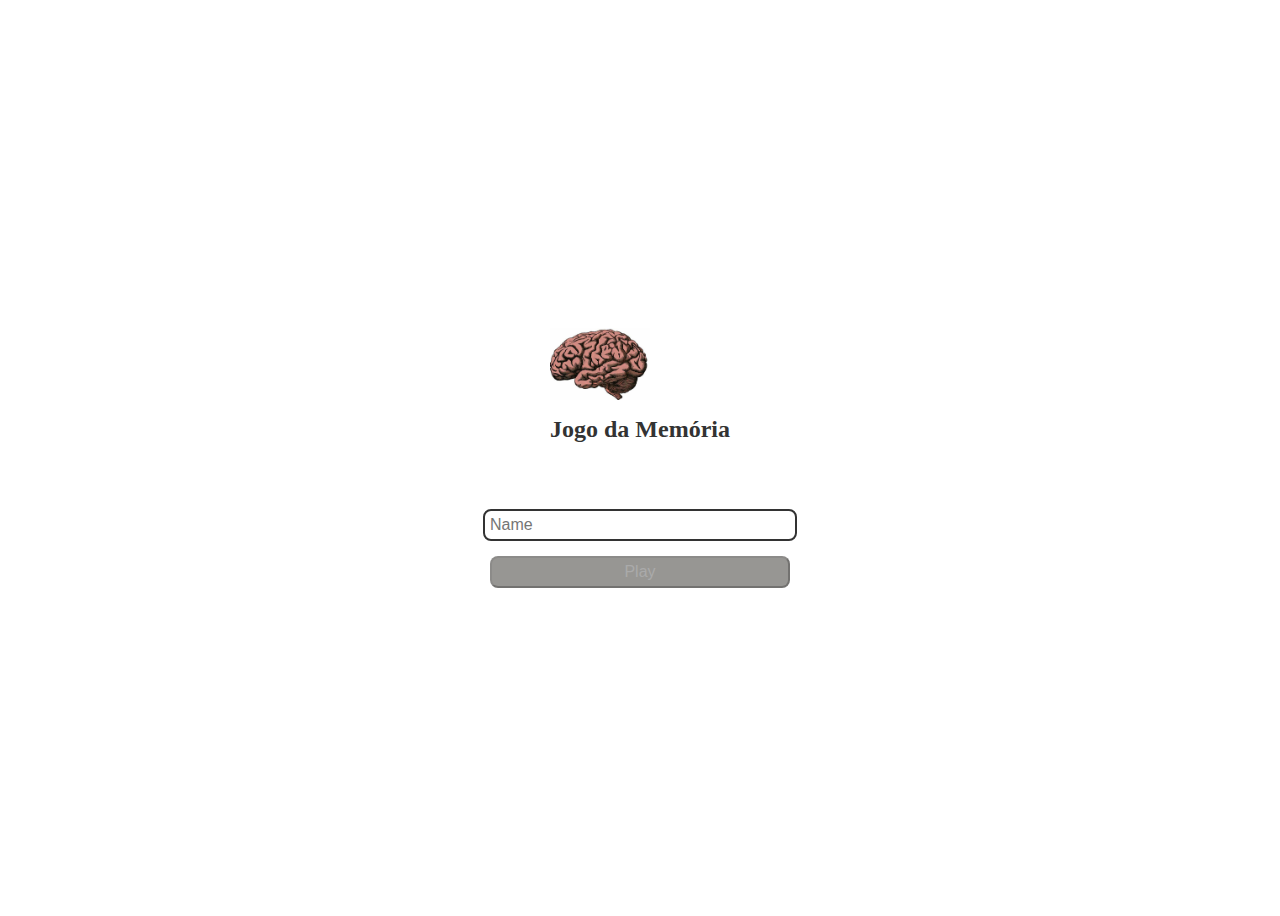
==== index.html @ 003a3ed6 "Primeiro commit" ====
<!DOCTYPE html>
<html lang="en">
<head>
    <meta charset="UTF-8">
    <meta http-equiv="X-UA-Compatible" content="IE=edge">
    <meta name="viewport" content="width=device-width, initial-scale=1.0">

    <link rel="stylesheet" href=".src/css/reset.css">
    <link rel="stylesheet" href="./css/login.css">
    <script defer src="./js/login.js"></script>
    <title>Jogo da memória / Login</title>
</head>
<body>
    <form class="login-form">

        <div class="login_header">

            <img src="./imagens/Inicio.jpg" alt="simbolo">
            <h1>Jogo da Memória</h1>
        </div>

        <input type="text" placeholder="Name" class="login_input">
        <button type="submit" class="login_button" disabled>Play</button>

    </form>
</body>
</html>
---- css/login.css ----
.login-form {
    align-items: center;
    display: flex;
    flex-direction: column;
    height: 100vh;
    justify-content: center;
}

.login_header {
align-items: centem;
display: flex;
flex-direction: column;
justify-content: center;
margin-bottom: 50px;
}

.login_header img {
   width: 100px;
}

.login_header h1 {
    color: #333;
    font-size: 1.5em;
}

.login_input {
    border: 2px solid #333;
    border-radius: 8px;
    color: #333;
    font-size: 1em;
    margin-bottom: 15px;
    max-width: 300px;
    outline: none;
    padding: 5px;
    width: 100%;
}

.login_button {
    background-color: #cfd50d;
    border-radius: 8px;
    color: #fff;
    cursor: pointer;
    font-size: 1em;
    max-width: 300px;
    padding: 5px;
    width: 100%;
}

.login_button:disabled {
    background-color: #979693;
    color: #aaa;
    cursor: auto;

}
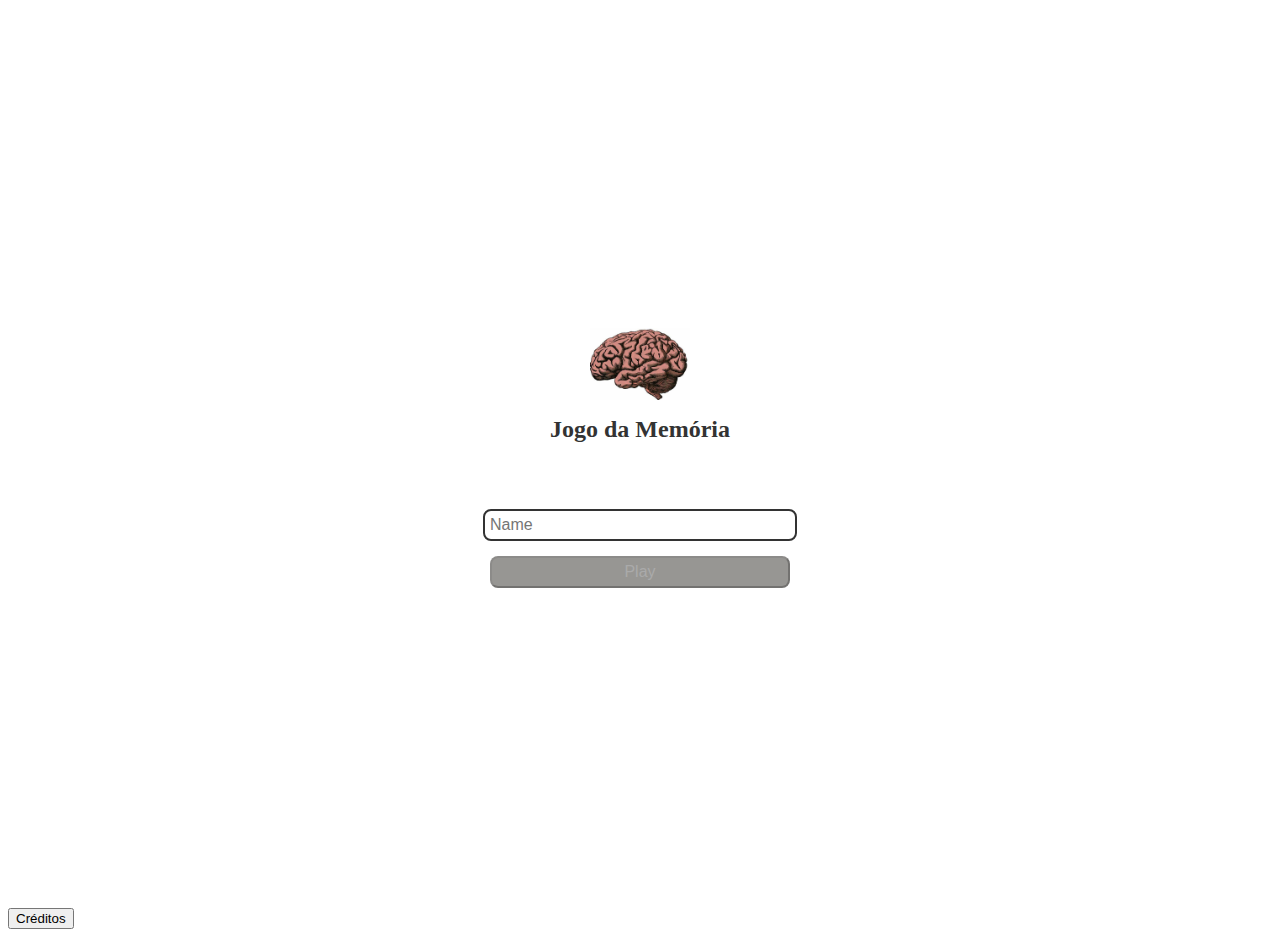
==== commit aef9b0f4: "Segundo commit" ====
--- a/index.html
+++ b/index.html
@@ -1,5 +1,5 @@
 <!DOCTYPE html>
-<html lang="en">
+<html lang="pt-br">
 <head>
     <meta charset="UTF-8">
     <meta http-equiv="X-UA-Compatible" content="IE=edge">
@@ -8,6 +8,7 @@
     <link rel="stylesheet" href=".src/css/reset.css">
     <link rel="stylesheet" href="./css/login.css">
     <script defer src="./js/login.js"></script>
+    <script defer src="./js/credits.js"></script>
     <title>Jogo da memória / Login</title>
 </head>
 <body>
@@ -21,7 +22,10 @@
 
         <input type="text" placeholder="Name" class="login_input">
         <button type="submit" class="login_button" disabled>Play</button>
+        
 
     </form>
+
+    <button id="bntClique">Créditos</button>
 </body>
 </html>--- a/css/login.css
+++ b/css/login.css
@@ -7,7 +7,7 @@
 }
 
 .login_header {
-align-items: centem;
+align-items: center;
 display: flex;
 flex-direction: column;
 justify-content: center;
@@ -51,4 +51,19 @@
     color: #aaa;
     cursor: auto;
 
-}+}
+
+.bntClique {
+    background-color: #cfd50d;
+    border-radius: 8px;
+    color: #fff;
+    cursor: pointer;
+    font-size: 1em;
+    max-width: 300px;
+    padding: 5px;
+    width: 100%;
+}
+
+
+
+
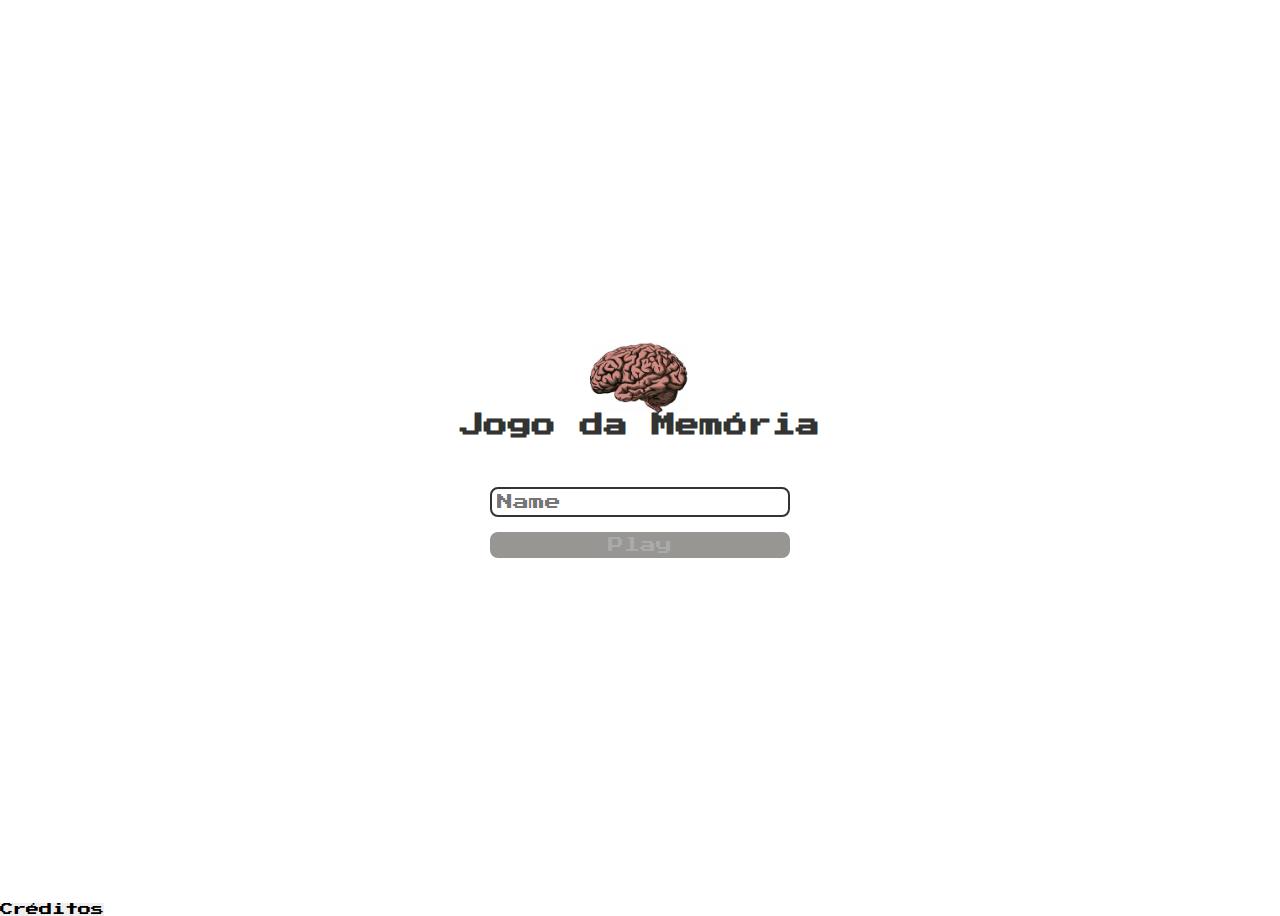
==== commit 569b238d: "Nono commit" ====
--- a/index.html
+++ b/index.html
@@ -5,10 +5,10 @@
     <meta http-equiv="X-UA-Compatible" content="IE=edge">
     <meta name="viewport" content="width=device-width, initial-scale=1.0">
 
-    <link rel="stylesheet" href=".src/css/reset.css">
-    <link rel="stylesheet" href="./css/login.css">
-    <script defer src="./js/login.js"></script>
-    <script defer src="./js/credits.js"></script>
+    <link rel="stylesheet" href="../css/reset.css">
+    <link rel="stylesheet" href="../css/login.css">
+    <script defer src="../js/login.js"></script>
+    <script defer src="../js/credits.js"></script>
     <title>Jogo da memória / Login</title>
 </head>
 <body>
@@ -16,7 +16,7 @@
 
         <div class="login_header">
 
-            <img src="./imagens/Inicio.jpg" alt="simbolo">
+            <img src="../imagens/Inicio.jpg" alt="simbolo">
             <h1>Jogo da Memória</h1>
         </div>
 
--- a/css/login.css
+++ b/css/login.css
@@ -67,3 +67,5 @@
 
 
 
+
+
